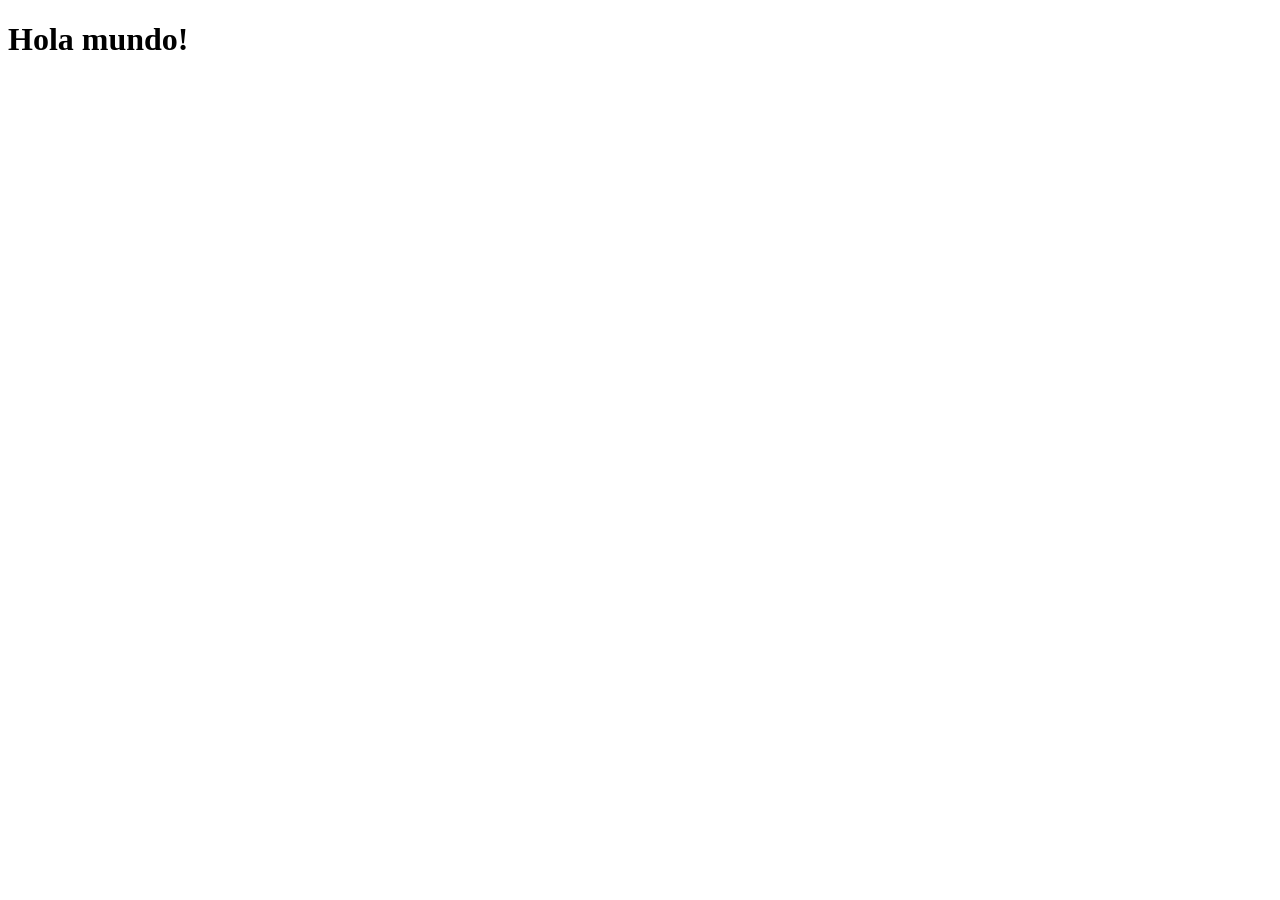
==== index.html @ bab6efd2 "Noveno commit" ====
<!DOCTYPE html>
<html lang="en">
  <head>
    <meta charset="UTF-8" />
    <meta name="viewport" content="width=device-width, initial-scale=1.0" />
    <title>Primera Clase</title>
  </head>
  <body>
    <h1>Hola mundo!</h1>
  </body>
</html>
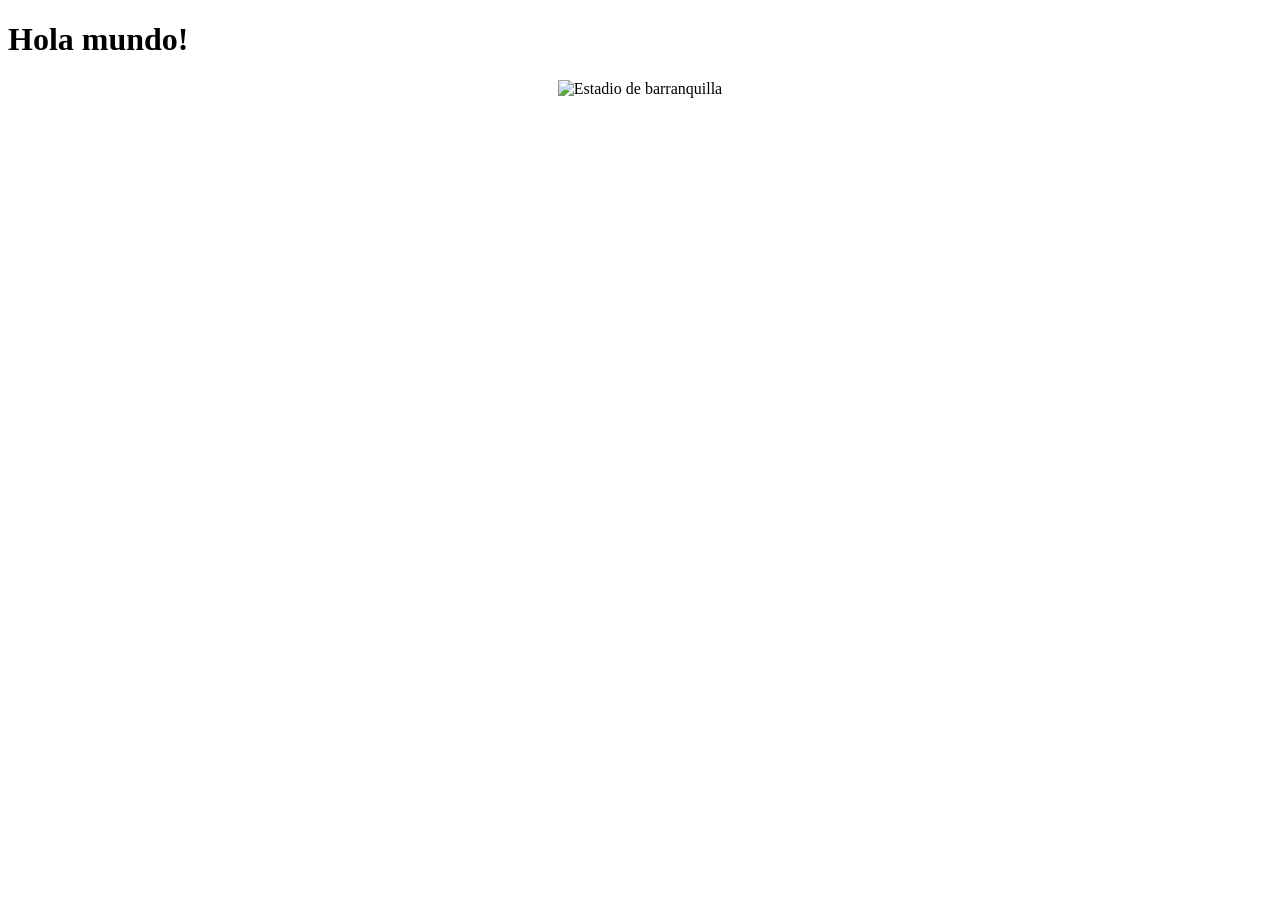
==== commit ed0bd6e2: "Onceavo commit" ====
--- a/index.html
+++ b/index.html
@@ -3,9 +3,12 @@
   <head>
     <meta charset="UTF-8" />
     <meta name="viewport" content="width=device-width, initial-scale=1.0" />
-    <title>Primera Clase</title>
+    <title>Primera Clase de git hub!</title>
   </head>
   <body>
     <h1>Hola mundo!</h1>
+    <center>
+      <img src="https://www.barranquilla.gov.co/wp-content/uploads/2020/02/ratificada-barranquilla-como-sede-de-la-seleccon-1-768x512.jpg" alt="Estadio de barranquilla" />
+    </center>
   </body>
 </html>
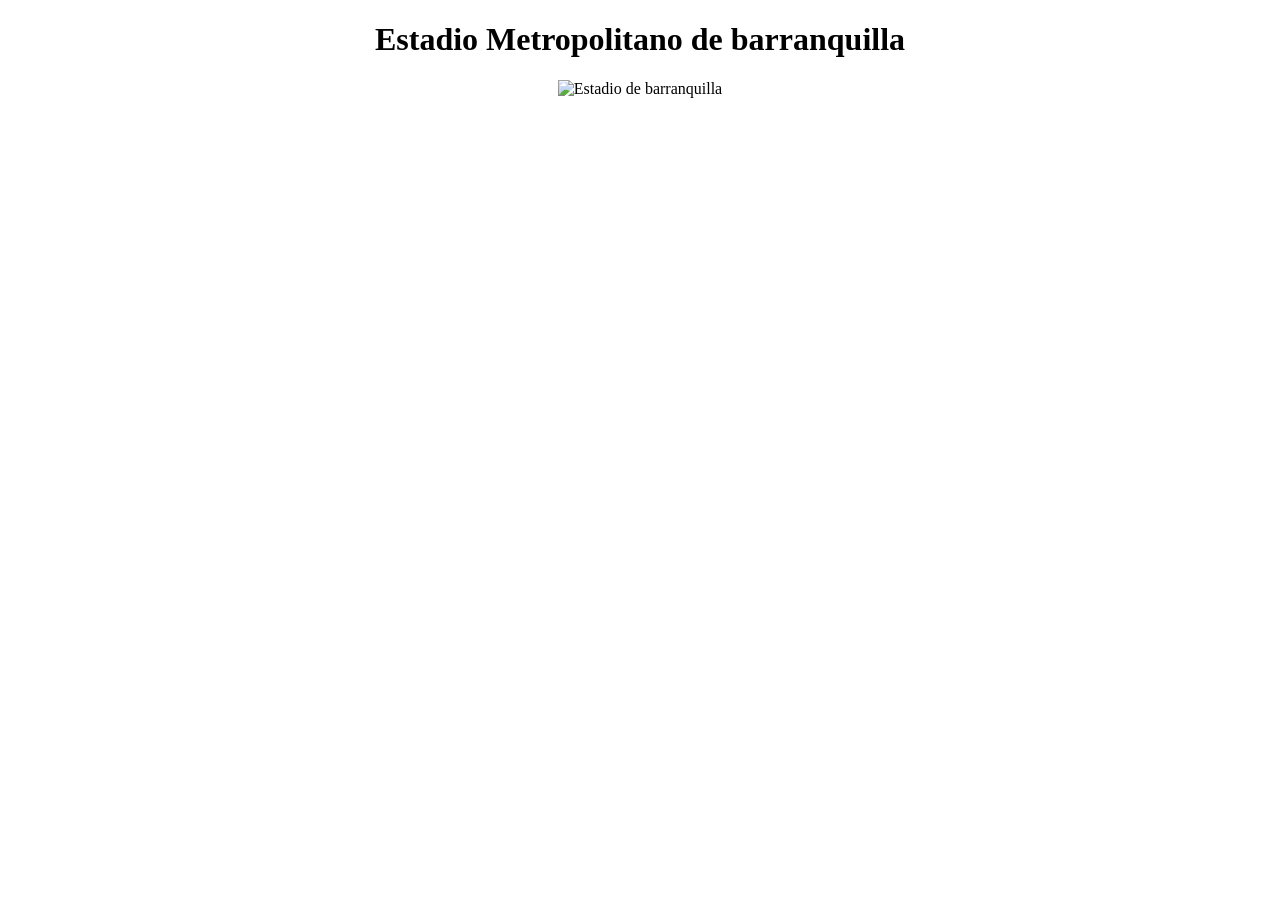
==== commit 1ce176b4: "Doceavo commit" ====
--- a/index.html
+++ b/index.html
@@ -6,8 +6,8 @@
     <title>Primera Clase de git hub!</title>
   </head>
   <body>
-    <h1>Hola mundo!</h1>
     <center>
+      <h1>Estadio Metropolitano de barranquilla</h1>
       <img src="https://www.barranquilla.gov.co/wp-content/uploads/2020/02/ratificada-barranquilla-como-sede-de-la-seleccon-1-768x512.jpg" alt="Estadio de barranquilla" />
     </center>
   </body>
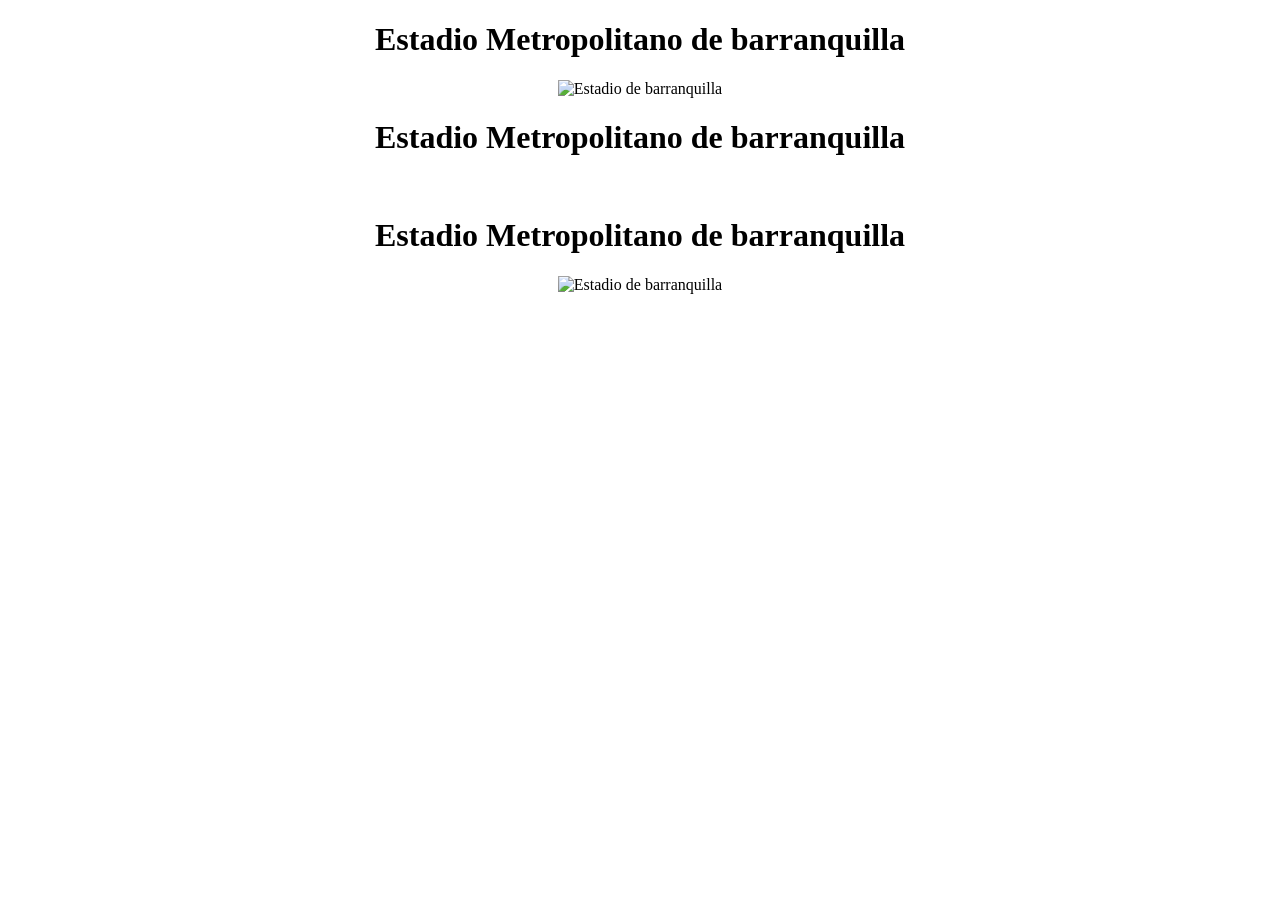
==== commit 00a34b80: "Agregando los h1 y los img" ====
--- a/index.html
+++ b/index.html
@@ -8,7 +8,11 @@
   <body>
     <center>
       <h1>Estadio Metropolitano de barranquilla</h1>
-      <img src="https://www.barranquilla.gov.co/wp-content/uploads/2020/02/ratificada-barranquilla-como-sede-de-la-seleccon-1-768x512.jpg" alt="Estadio de barranquilla" />
+      <img src="https://cloudfront-us-east-1.images.arcpublishing.com/prisaradioco/TEYHDJBBXNO5RESF5PCYRJLSBU.jpg" alt="Estadio de barranquilla" />
+      <h1>Estadio Metropolitano de barranquilla</h1>
+      <img src="https://c8.alamy.com/comp/2HTG7BG/large-monument-ventana-al-mundo-barranquilla-colombia-2HTG7BG.jpg" alt="" />
+      <h1>Estadio Metropolitano de barranquilla</h1>
+      <img src="https://cloudfront-us-east-1.images.arcpublishing.com/prisaradioco/TEYHDJBBXNO5RESF5PCYRJLSBU.jpg" alt="Estadio de barranquilla" />  
     </center>
   </body>
-</html>
+</html>
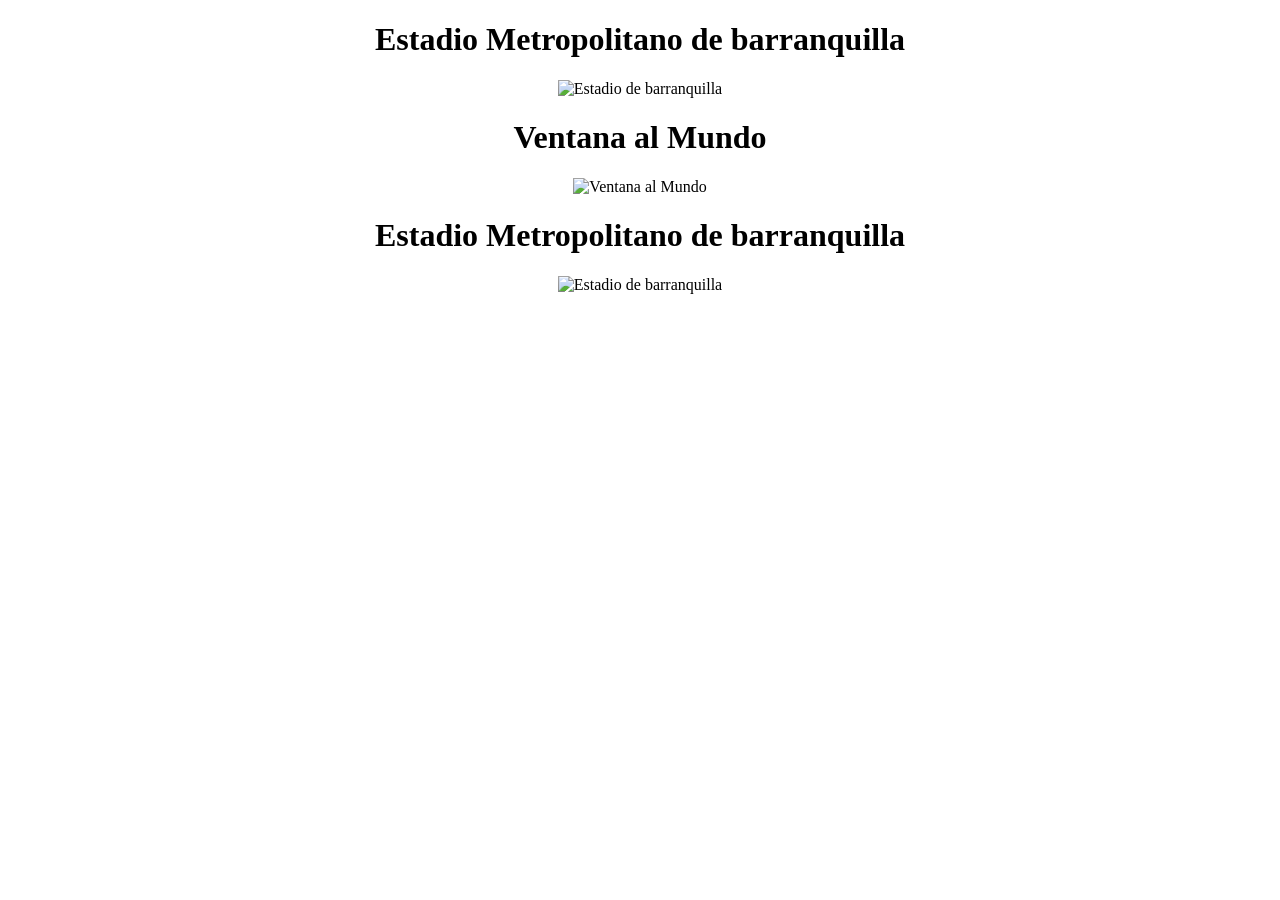
==== commit 5a510662: "Agregando img ventana al mundo commit 2" ====
--- a/index.html
+++ b/index.html
@@ -9,8 +9,8 @@
     <center>
       <h1>Estadio Metropolitano de barranquilla</h1>
       <img src="https://cloudfront-us-east-1.images.arcpublishing.com/prisaradioco/TEYHDJBBXNO5RESF5PCYRJLSBU.jpg" alt="Estadio de barranquilla" />
-      <h1>Estadio Metropolitano de barranquilla</h1>
-      <img src="https://c8.alamy.com/comp/2HTG7BG/large-monument-ventana-al-mundo-barranquilla-colombia-2HTG7BG.jpg" alt="" />
+      <h1>Ventana al Mundo</h1>
+      <img src="https://c8.alamy.com/comp/2HTG7BG/large-monument-ventana-al-mundo-barranquilla-colombia-2HTG7BG.jpg" alt="Ventana al Mundo" />
       <h1>Estadio Metropolitano de barranquilla</h1>
       <img src="https://cloudfront-us-east-1.images.arcpublishing.com/prisaradioco/TEYHDJBBXNO5RESF5PCYRJLSBU.jpg" alt="Estadio de barranquilla" />  
     </center>
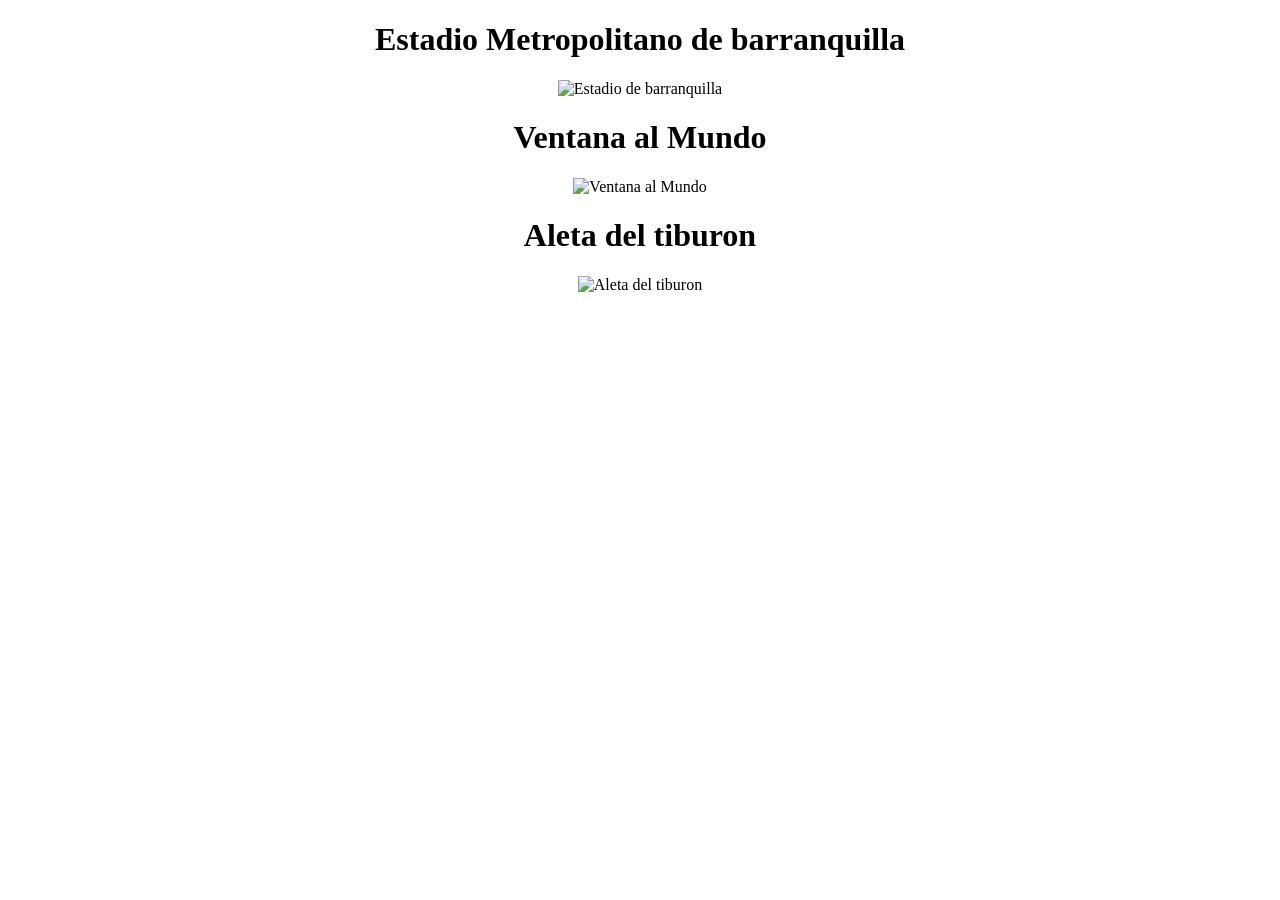
==== commit 274d70b9: "Agregando img aleta del tiburon commit 3" ====
--- a/index.html
+++ b/index.html
@@ -11,8 +11,8 @@
       <img src="https://cloudfront-us-east-1.images.arcpublishing.com/prisaradioco/TEYHDJBBXNO5RESF5PCYRJLSBU.jpg" alt="Estadio de barranquilla" />
       <h1>Ventana al Mundo</h1>
       <img src="https://c8.alamy.com/comp/2HTG7BG/large-monument-ventana-al-mundo-barranquilla-colombia-2HTG7BG.jpg" alt="Ventana al Mundo" />
-      <h1>Estadio Metropolitano de barranquilla</h1>
-      <img src="https://cloudfront-us-east-1.images.arcpublishing.com/prisaradioco/TEYHDJBBXNO5RESF5PCYRJLSBU.jpg" alt="Estadio de barranquilla" />  
+      <h1>Aleta del tiburon</h1>
+      <img src="https://www.shutterstock.com/shutterstock/photos/2304516827/display_1500/stock-photo-barranquilla-atl-ntico-colombia-march-image-result-for-shark-fin-barranquilla-the-2304516827.jpg" alt="Aleta del tiburon" />  
     </center>
   </body>
 </html>
